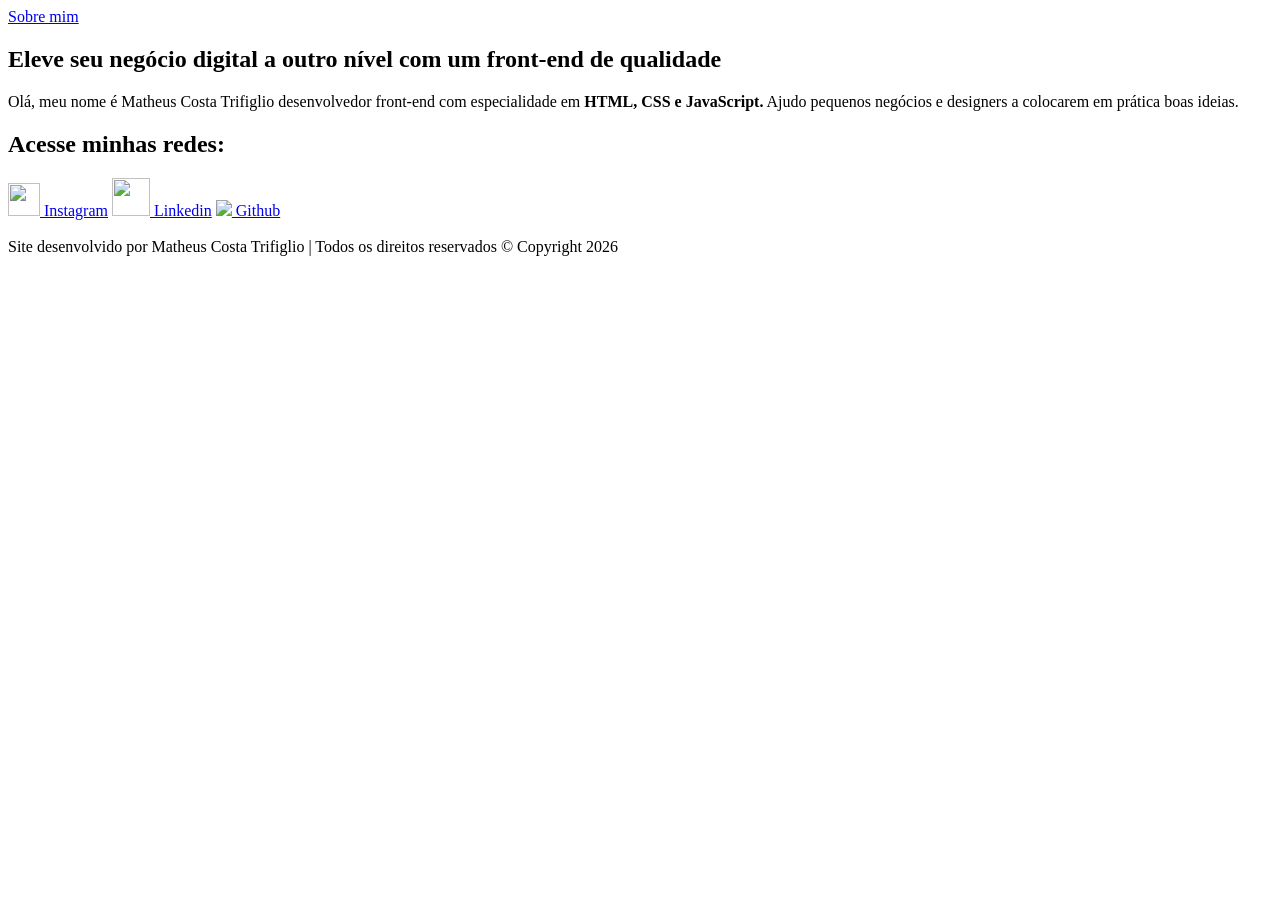
==== portfolio.html @ 44818b7a "Add files via upload" ====
<!DOCTYPE html>
<html lang="pt-br">
<head>
    <meta charset="UTF-8">
    <meta name="viewport" content="width=device-width, initial-scale=1.0">
    <title>Portfólio</title>
    <link rel="stylesheet" href="./styles/estilo.css">
    <link rel="shortcut icon" href="./imagens/icons8-pessoa-64.png" type="image/x-icon">
</head>

<body>
    <header class="cabecalho">
        <nav class="cabecalho-menu">
            <!--<a class="menu-link" href="index.html">Página Principal</a>-->
            <a class="menu-link" href="sobre.html">Sobre mim</a>
        </nav>
    </header>
    
    <main class="apresentacao">
        <section class="apresentacao-conteudo">
            <div>
                <h1 class="apresentacao-titulo">Eleve seu negócio digital a outro nível com um front-end de qualidade </h1>
                
                <p class="apresentacao-paragrafo"><span> Olá, meu nome é Matheus Costa Trifiglio</span> desenvolvedor front-end com especialidade em <strong>HTML, CSS e JavaScript.</strong> Ajudo pequenos negócios e designers a colocarem em prática boas ideias. </p>
                
                <div class="apresentacao-links">
                    <h2 class="apresentacao-links-subtitulo">Acesse minhas redes: </h2>
                    <a class="apresentacao-links2" href="https://www.instagram.com" target="_blank"><img src="./imagens/instagram.png" style="height: 33px; width: 32px;"> Instagram</a> <!-- 2. passo a alterar-->
                    <a class="apresentacao-links2" href="https://www.linkedin.com" target="_blank"><img src="./imagens/novo.png" style="height: 38px; width: 38px;"> Linkedin</a>
                    <a class="apresentacao-links2" href="https://www.github.com" target="_blank"><img src="./imagens/github.png"> Github</a>
                </div>
            </div>
        </section>
        
        <img id="imagem-principal" src="./imagens/cartoon_programming_background.png" alt="" title="Desenvolvedora Front-end">
    </main>
    
    <footer class="footer">Site desenvolvido por Matheus Costa Trifiglio | Todos os direitos reservados © Copyright 2026 </footer>
</body>
</html>
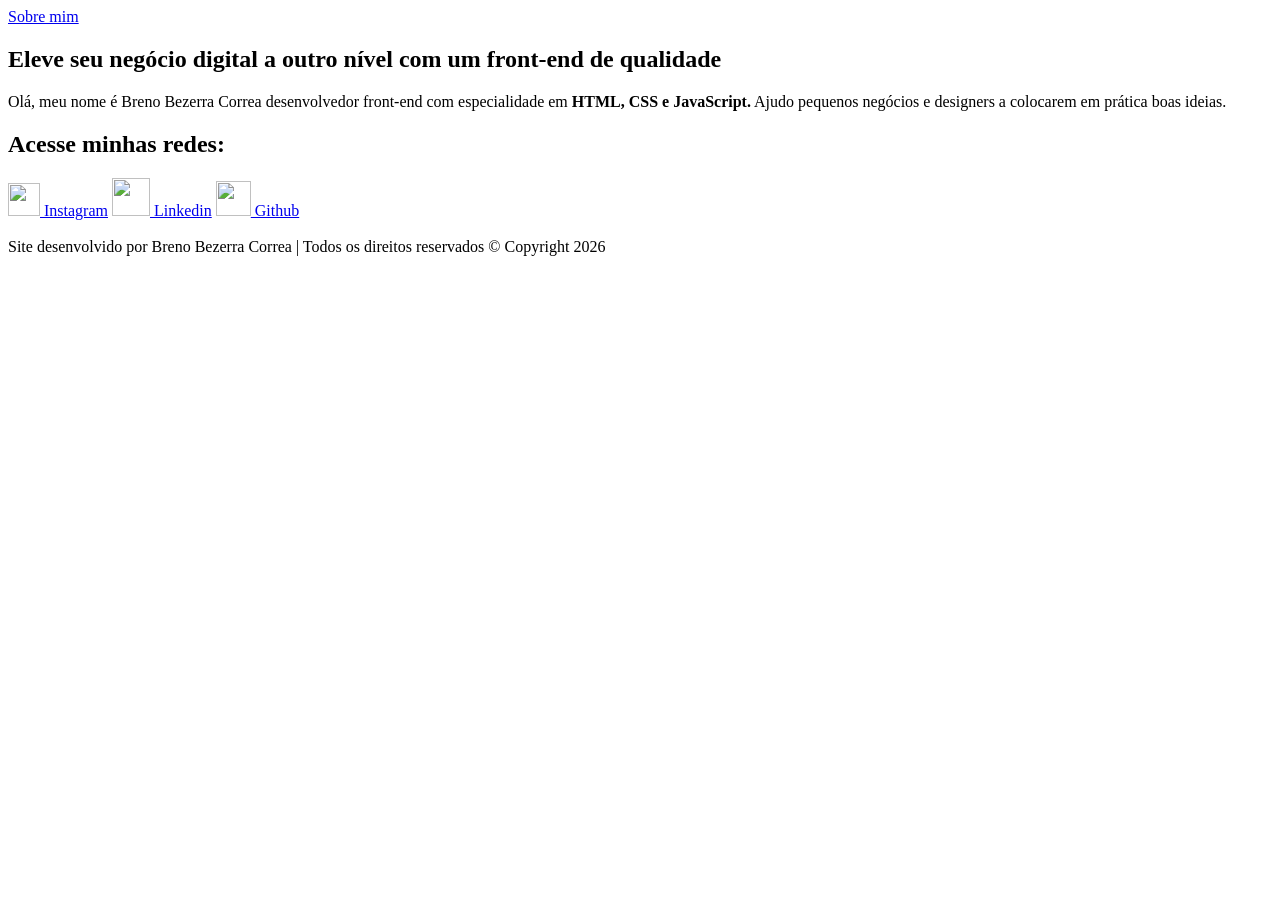
==== commit b1e61453: "Add files via upload" ====
--- a/portfolio.html
+++ b/portfolio.html
@@ -17,24 +17,24 @@
     </header>
     
     <main class="apresentacao">
-        <section class="apresentacao-conteudo">
+        <section class  ="apresentacao-conteudo">
             <div>
                 <h1 class="apresentacao-titulo">Eleve seu negócio digital a outro nível com um front-end de qualidade </h1>
                 
-                <p class="apresentacao-paragrafo"><span> Olá, meu nome é Matheus Costa Trifiglio</span> desenvolvedor front-end com especialidade em <strong>HTML, CSS e JavaScript.</strong> Ajudo pequenos negócios e designers a colocarem em prática boas ideias. </p>
+                <p class="apresentacao-paragrafo"><span> Olá, meu nome é Breno Bezerra Correa</span> desenvolvedor front-end com especialidade em <strong>HTML, CSS e JavaScript.</strong> Ajudo pequenos negócios e designers a colocarem em prática boas ideias. </p>
                 
                 <div class="apresentacao-links">
                     <h2 class="apresentacao-links-subtitulo">Acesse minhas redes: </h2>
                     <a class="apresentacao-links2" href="https://www.instagram.com" target="_blank"><img src="./imagens/instagram.png" style="height: 33px; width: 32px;"> Instagram</a> <!-- 2. passo a alterar-->
                     <a class="apresentacao-links2" href="https://www.linkedin.com" target="_blank"><img src="./imagens/novo.png" style="height: 38px; width: 38px;"> Linkedin</a>
-                    <a class="apresentacao-links2" href="https://www.github.com" target="_blank"><img src="./imagens/github.png"> Github</a>
+                    <a class="apresentacao-links2" href="https://www.github.com" target="_blank"><img src="./imagens/github_PNG70.png" style="height: 35px; width: 35px;"> Github</a>
                 </div>
             </div>
         </section>
         
-        <img id="imagem-principal" src="./imagens/cartoon_programming_background.png" alt="" title="Desenvolvedora Front-end">
+        <img id="imagem-principal" src="./imagens/cartoon_portrait.png" alt="" title="Desenvolvedora Front-end">
     </main>
     
-    <footer class="footer">Site desenvolvido por Matheus Costa Trifiglio | Todos os direitos reservados © Copyright 2026 </footer>
+    <footer class="footer">Site desenvolvido por Breno Bezerra Correa  | Todos os direitos reservados © Copyright 2026 </footer>
 </body>
 </html>
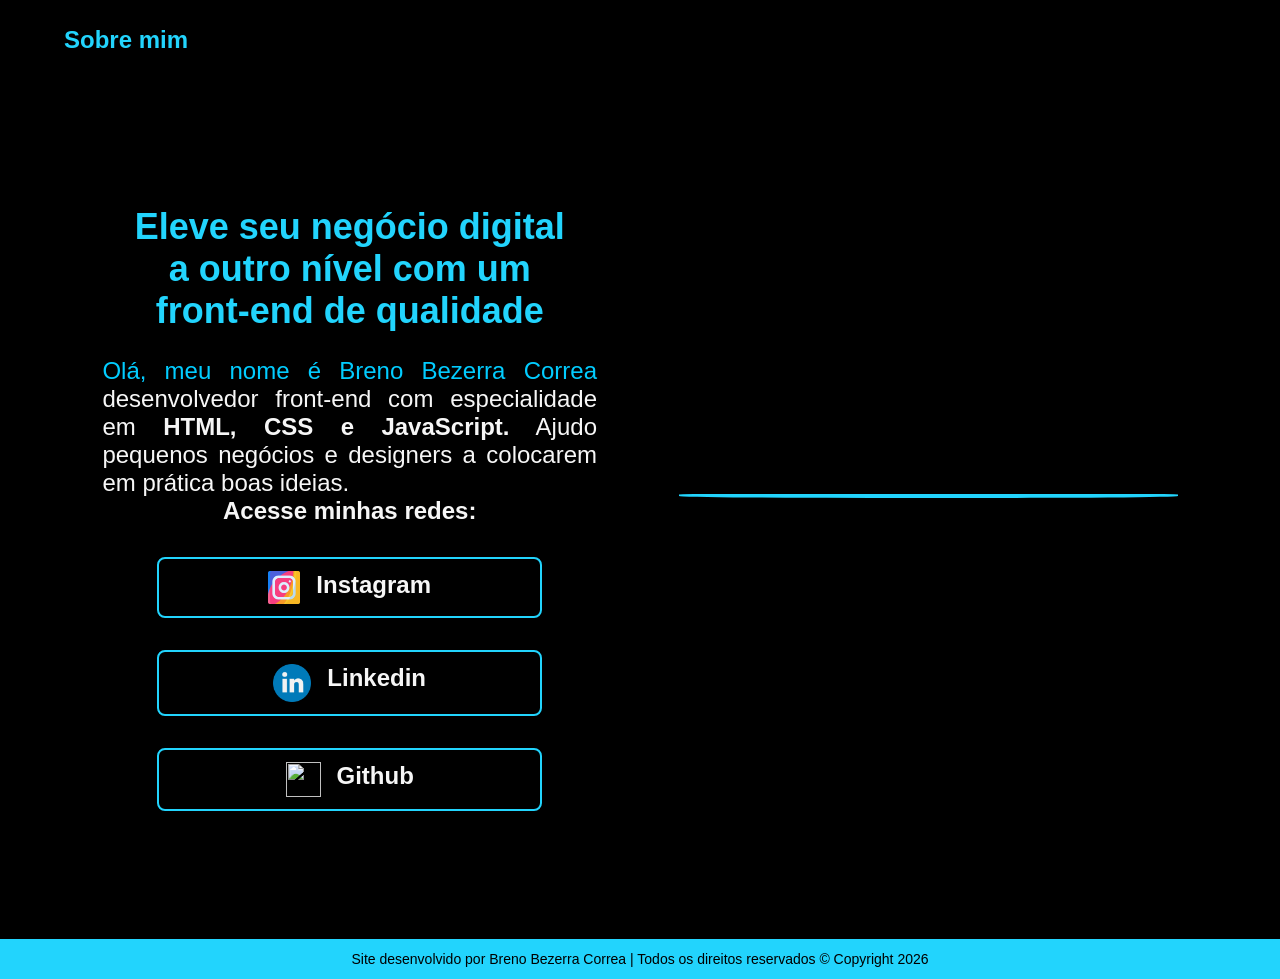
==== commit cf490a07: "Update portfolio.html" ====
--- a/portfolio.html
+++ b/portfolio.html
@@ -4,8 +4,8 @@
     <meta charset="UTF-8">
     <meta name="viewport" content="width=device-width, initial-scale=1.0">
     <title>Portfólio</title>
-    <link rel="stylesheet" href="./styles/estilo.css">
-    <link rel="shortcut icon" href="./imagens/icons8-pessoa-64.png" type="image/x-icon">
+    <link rel="stylesheet" href="./estilo.css">
+    <link rel="shortcut icon" href="./icons8-pessoa-64.png" type="image/x-icon">
 </head>
 
 <body>
@@ -25,14 +25,14 @@
                 
                 <div class="apresentacao-links">
                     <h2 class="apresentacao-links-subtitulo">Acesse minhas redes: </h2>
-                    <a class="apresentacao-links2" href="https://www.instagram.com" target="_blank"><img src="./imagens/instagram.png" style="height: 33px; width: 32px;"> Instagram</a> <!-- 2. passo a alterar-->
-                    <a class="apresentacao-links2" href="https://www.linkedin.com" target="_blank"><img src="./imagens/novo.png" style="height: 38px; width: 38px;"> Linkedin</a>
-                    <a class="apresentacao-links2" href="https://www.github.com" target="_blank"><img src="./imagens/github_PNG70.png" style="height: 35px; width: 35px;"> Github</a>
+                    <a class="apresentacao-links2" href="https://www.instagram.com" target="_blank"><img src="./instagram.png" style="height: 33px; width: 32px;"> Instagram</a> <!-- 2. passo a alterar-->
+                    <a class="apresentacao-links2" href="https://www.linkedin.com" target="_blank"><img src="./novo.png" style="height: 38px; width: 38px;"> Linkedin</a>
+                    <a class="apresentacao-links2" href="https://www.github.com" target="_blank"><img src="./github_PNG70.png" style="height: 35px; width: 35px;"> Github</a>
                 </div>
             </div>
         </section>
         
-        <img id="imagem-principal" src="./imagens/cartoon_portrait.png" alt="" title="Desenvolvedora Front-end">
+        <img id="imagem-principal" src="./cartoon_portrait.png" alt="" title="Desenvolvedora Front-end">
     </main>
     
     <footer class="footer">Site desenvolvido por Breno Bezerra Correa  | Todos os direitos reservados © Copyright 2026 </footer>
--- a/estilo.css
+++ b/estilo.css
@@ -0,0 +1,159 @@
+
+
+* {
+    margin: 0px;
+    padding: 0px;
+}
+
+body {
+    background-color: black;
+    color: #f6f6f6;
+    box-sizing: border-box;
+}
+
+.apresentacao {
+    display: flex;
+    align-items: center;
+    justify-content: space-between;
+    padding: 10% 8%;
+    gap: 82px;
+}
+
+.apresentacao-conteudo {
+    width: 50%;
+    display: flex;
+    flex-direction: column;
+    gap: 40px;
+}
+
+.cabecalho {
+    padding: 2% 0% 0% 5%;
+}
+
+.cabecalho-menu {
+    display: flex;
+    gap: 80px;
+}
+
+.menu-link {
+    font-size: 1.5rem;
+    font-family: "Montserrat", sans-serif;
+    font-weight: 600;
+    color: #22D4FD;
+    text-decoration: none;
+}
+
+.apresentacao-titulo {
+    font-size: 2.25rem;
+    font-family: "Krona One", sans-serif;
+    color: #22D4FD;
+    text-align: center;
+    padding: 5%;
+}
+
+.apresentacao-titulo:hover {
+    color: yellow;
+}
+
+.apresentacao-paragrafo {
+    text-align: justify;
+    font-family: Arial, Helvetica, sans-serif;
+    font-size: 1.5rem
+    
+}
+
+.apresentacao-links {
+    display: flex;
+    flex-direction: column;
+    justify-content: space-between;
+    align-items: center;
+    gap: 32px;
+}
+
+.apresentacao-links-subtitulo {
+    font-family: "Krona One", sans-serif;
+    font-weight: bold;
+    font-size: 1.5rem;
+}
+
+.apresentacao-links2 {
+    width: 77%;
+    text-align: center;
+    border-radius: 8px;
+    font-size: 1.5rem;
+    font-weight: 600;
+    text-decoration: none;
+    color: #f6f6f6;
+    font-family: "Montserrat", sans-serif;
+    font-weight: bold;
+    border: 2px solid #22D4FD;
+    padding: 12px 0;
+    display: flex;
+    justify-content: center;
+    gap: 16px;
+}
+
+.apresentacao-links2:hover {
+    background-color: #272727;
+}
+
+span {
+    color: rgb(2, 204, 255);
+}
+
+.destaque {
+    color: orange;
+}
+
+footer {
+    text-align: center;
+    background-color: #22D4FD;
+    color: black;
+    font-family: "Montserrat", sans-serif;
+    font-weight: 400;
+    font-size: 0.875rem;
+    padding: 12px;
+}
+
+#imagem-principal {
+    border-radius: 48%;
+    border: 2px solid #22D4FD;
+    border-top-left-radius: 10%;
+    border-top-right-radius: 10%;
+    width: 50%;
+}
+
+.conteudo-texto {
+    color: white;
+    font-family:Arial, Helvetica, sans-serif;
+    font-weight: 400;
+    font-size: 1.25rem;
+    text-align: justify;
+    padding: 0% 15%;
+}
+
+ /*Media Query - Deixar a página de forma responsiva 
+@media (max-width: 1080px) {
+    body {
+        background-color: #0000;
+    }
+    
+    .cabecalho {
+        padding: 10px;
+    }
+    
+    .cabecalho-menu {
+        justify-content: center;
+    }
+    
+    .apresentacao {
+        flex-direction: column-reverse;
+        padding: 5%;
+    }
+    
+    .apresentacao-conteudo {
+        width: auto;
+    }
+        
+}
+*/
